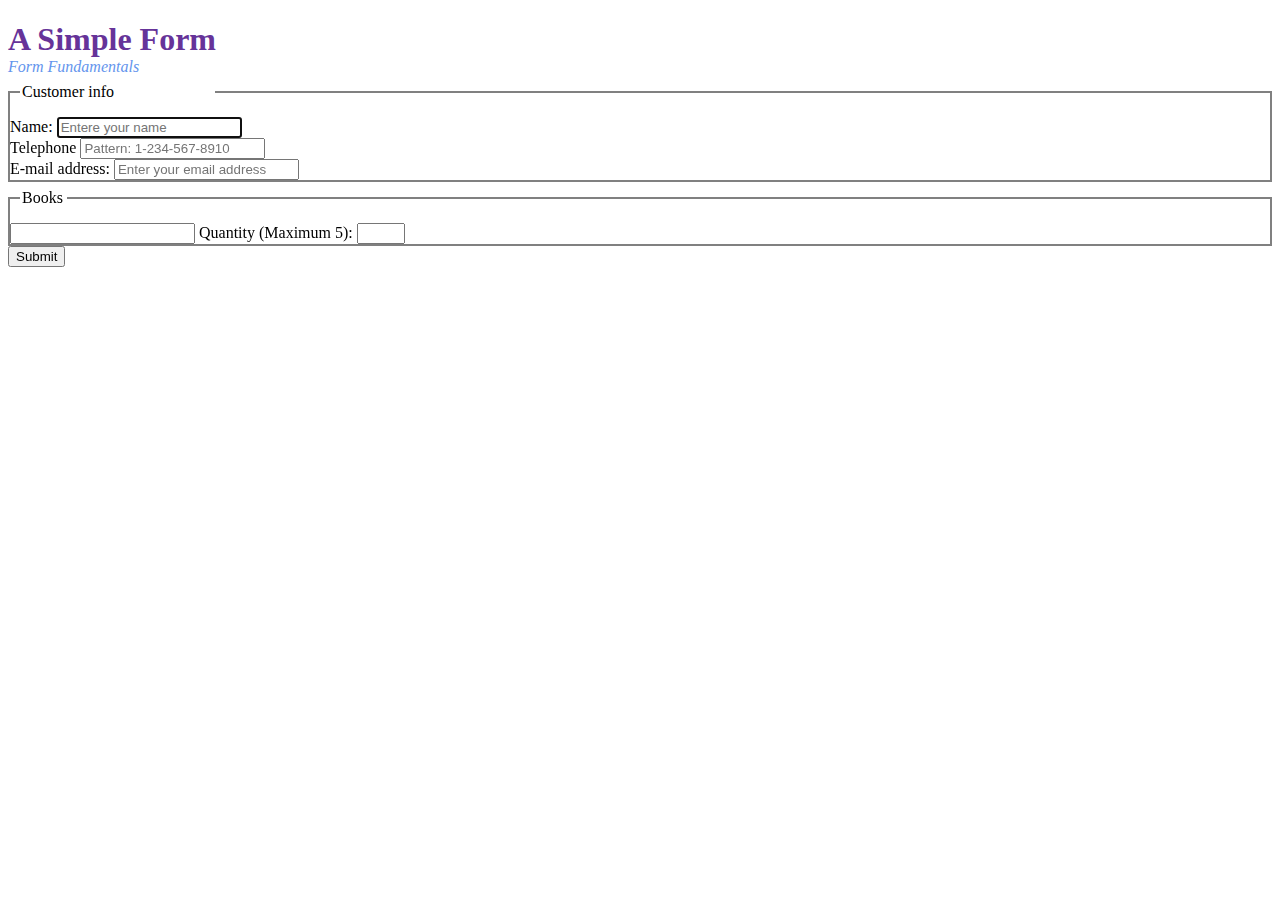
==== zadania/2-formularz-html5-adv/index.html @ a0ac50b9 "update" ====
<!DOCTYPE html>
<html lang="pl">

<head>
    <meta charset="UTF-8">
    <title>Formularze html</title>
    <link rel="stylesheet" href="css/style.css">
</head>


<body>

    <h1>A Simple Form</h1>
    <em>Form Fundamentals</em>

    <!-- E-mail wygląda następująco -->
    <!-- Po lewej stronie wyświetla się wszystko z "name" Po prawej to co wpiszesz lub wybierzesz (value) -->
    <!-- FOR oraz ID musi byc identyczne najlepiej bez polskich liter -->
    <!-- Jeżeli nie wyrazimy zgody to po prostu nie dostaniemy informacji na ten temat -->

    <form action="https://formspree.io/5piotrlew@gmail.com" method="POST" autocomplete="on">

        <div id="client" class="ramka">
            <p class="test">Customer info</p>

            <label for="name">Name:</label>
            <input type="text" name="name" id="name"  placeholder="Entere your name" value="" autofocus><br />

            <label for="tel">Telephone</label>
            <input type="tel" name="tel" id="tel" placeholder="Pattern: 1-234-567-8910" pattern="[0-9]{1}-[0-9]{3}-[0-9]{3}-[0-9]{4}" value="" required/>
            <br />
            <label for="email">E-mail address:</label>
            <input type="email" name="email" id="email" placeholder="Enter your email address" value="" required>

        </div>

        <div id="ksiazka" class="ramka">
            <p class="test">Books</p>


            <input type="text" name="book" id="book" list="baza" value=""/>
            <datalist id="baza">
                <option value="W pustyni i w puszczy">
                <option value="Pan Tadeusz">
                <option value="Ksiazka3">
                <option value="Ksiazka 4">
                <option value="Dziady">                
            </datalist>

            <label for="quantity">Quantity (Maximum 5):</label>

            <input type="number" name="quantity" id="quantity" value="" min="1" max="5" />

        </div>
        <input type="submit" value="Submit">


    </form>





</body>

</html>
---- zadania/2-formularz-html5-adv/css/style.css ----
h1{
    color: rebeccapurple;
    margin-bottom: 0;
}

em{
    color: cornflowerblue;

}

#client{
    margin-top: 15px;
    
}

.ramka{
    border: 2px solid gray;

}

#ksiazka{
    margin-top: 15px;
}



.test{ 
    
     
    padding-left: 2px;
    margin-top:-10px;
    margin-left:10px;
    background-color: white;
    
}

div#ksiazka>p{
    
    width:45px;
}

div#client>p{
    width: 93px;
    
    padding-right: 100px;
   
}
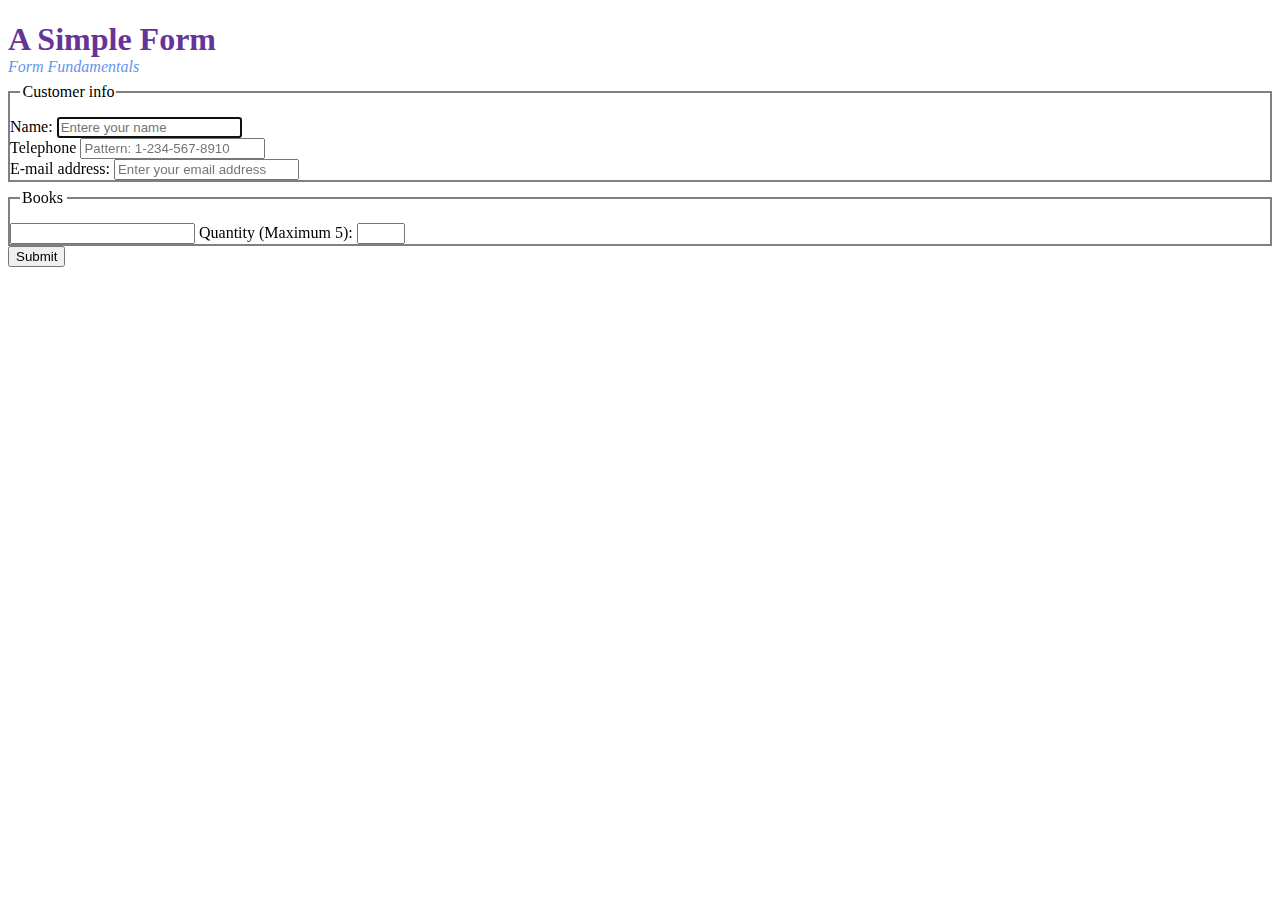
==== commit 98f698d8: "ustawione biale tlo" ====
--- a/zadania/2-formularz-html5-adv/index.html
+++ b/zadania/2-formularz-html5-adv/index.html
@@ -12,14 +12,7 @@
 
     <h1>A Simple Form</h1>
     <em>Form Fundamentals</em>
-
-    <!-- E-mail wygląda następująco -->
-    <!-- Po lewej stronie wyświetla się wszystko z "name" Po prawej to co wpiszesz lub wybierzesz (value) -->
-    <!-- FOR oraz ID musi byc identyczne najlepiej bez polskich liter -->
-    <!-- Jeżeli nie wyrazimy zgody to po prostu nie dostaniemy informacji na ten temat -->
-
     <form action="https://formspree.io/5piotrlew@gmail.com" method="POST" autocomplete="on">
-
         <div id="client" class="ramka">
             <p class="test">Customer info</p>
 
--- a/zadania/2-formularz-html5-adv/css/style.css
+++ b/zadania/2-formularz-html5-adv/css/style.css
@@ -22,27 +22,22 @@
     margin-top: 15px;
 }
 
-
-
-.test{ 
-    
+.test{  
      
     padding-left: 2px;
     margin-top:-10px;
     margin-left:10px;
-    background-color: white;
-    
+    background-color: white;    
 }
 
-div#ksiazka>p{
-    
+div#ksiazka>p{    
     width:45px;
 }
 
 div#client>p{
-    width: 93px;
-    
-    padding-right: 100px;
-   
+    width: 93px;    
+    padding-right: 1px;
+    text-align: center;
+    margin-right: 0;   
 }
 
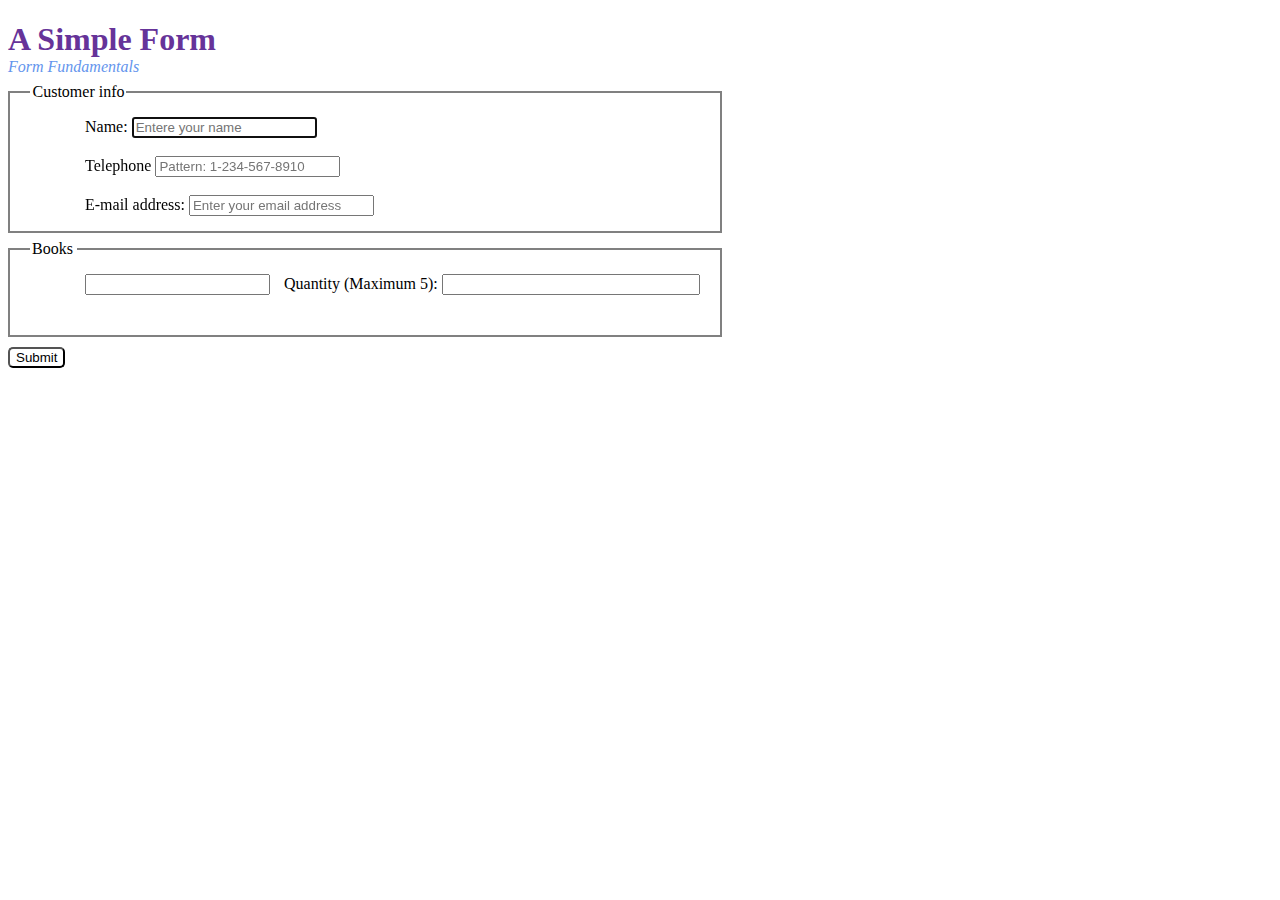
==== commit bdc2374d: "prawie zrobione" ====
--- a/zadania/2-formularz-html5-adv/index.html
+++ b/zadania/2-formularz-html5-adv/index.html
@@ -6,31 +6,27 @@
     <title>Formularze html</title>
     <link rel="stylesheet" href="css/style.css">
 </head>
-
-
 <body>
 
     <h1>A Simple Form</h1>
     <em>Form Fundamentals</em>
     <form action="https://formspree.io/5piotrlew@gmail.com" method="POST" autocomplete="on">
-        <div id="client" class="ramka">
-            <p class="test">Customer info</p>
+        <div id="client" class="forms">
+            <p class="titleforms">Customer info</p>
 
             <label for="name">Name:</label>
-            <input type="text" name="name" id="name"  placeholder="Entere your name" value="" autofocus><br />
+            <input type="text" name="name" id="name"  placeholder="Entere your name" value="" autofocus><br /><br />
 
             <label for="tel">Telephone</label>
             <input type="tel" name="tel" id="tel" placeholder="Pattern: 1-234-567-8910" pattern="[0-9]{1}-[0-9]{3}-[0-9]{3}-[0-9]{4}" value="" required/>
-            <br />
+            <br /><br />
             <label for="email">E-mail address:</label>
             <input type="email" name="email" id="email" placeholder="Enter your email address" value="" required>
+        </div>
+        <div id="books" class="forms">
+            <p class="titleforms">Books</p>
 
-        </div>
-
-        <div id="ksiazka" class="ramka">
-            <p class="test">Books</p>
-
-
+            <label id="bookchild" for="book"> </label>
             <input type="text" name="book" id="book" list="baza" value=""/>
             <datalist id="baza">
                 <option value="W pustyni i w puszczy">
@@ -40,12 +36,12 @@
                 <option value="Dziady">                
             </datalist>
 
-            <label for="quantity">Quantity (Maximum 5):</label>
+            <label id="quantitychild" for="quantity">Quantity (Maximum 5):</label>
 
             <input type="number" name="quantity" id="quantity" value="" min="1" max="5" />
 
         </div>
-        <input type="submit" value="Submit">
+        <input id="submit" type="submit" value="Submit">
 
 
     </form>
--- a/zadania/2-formularz-html5-adv/css/style.css
+++ b/zadania/2-formularz-html5-adv/css/style.css
@@ -1,3 +1,5 @@
+
+
 h1{
     color: rebeccapurple;
     margin-bottom: 0;
@@ -9,28 +11,30 @@
 }
 
 #client{
-    margin-top: 15px;
+    
+    padding-bottom: 15px;
+    padding-left: 10px;
     
 }
 
-.ramka{
+.forms{
     border: 2px solid gray;
-
+margin-top: 15px;
+    width: 700px;
 }
 
-#ksiazka{
-    margin-top: 15px;
+#books{
+    
+    padding-left: 10px;
+    padding-bottom: 40px;
 }
 
-.test{  
+.titleforms{  
      
     padding-left: 2px;
     margin-top:-10px;
     margin-left:10px;
-    background-color: white;    
-}
-
-div#ksiazka>p{    
+    background-color: white;  
     width:45px;
 }
 
@@ -38,6 +42,34 @@
     width: 93px;    
     padding-right: 1px;
     text-align: center;
-    margin-right: 0;   
+    margin-right: 0;  
+    
+}
+div#client label{
+    padding-left: 65px;
+    padding-bottom: 70px;
 }
 
+div#books label#bookchild
+{
+    padding-left: 65px;
+    
+}
+
+input#quantity{
+    width: 250px;
+}
+
+div#books label#quantitychild
+{
+    padding-left: 10px;
+    
+}
+
+#submit
+{
+    margin-top: 10px;
+    border-radius: 5px;
+    background-color: white;
+}
+
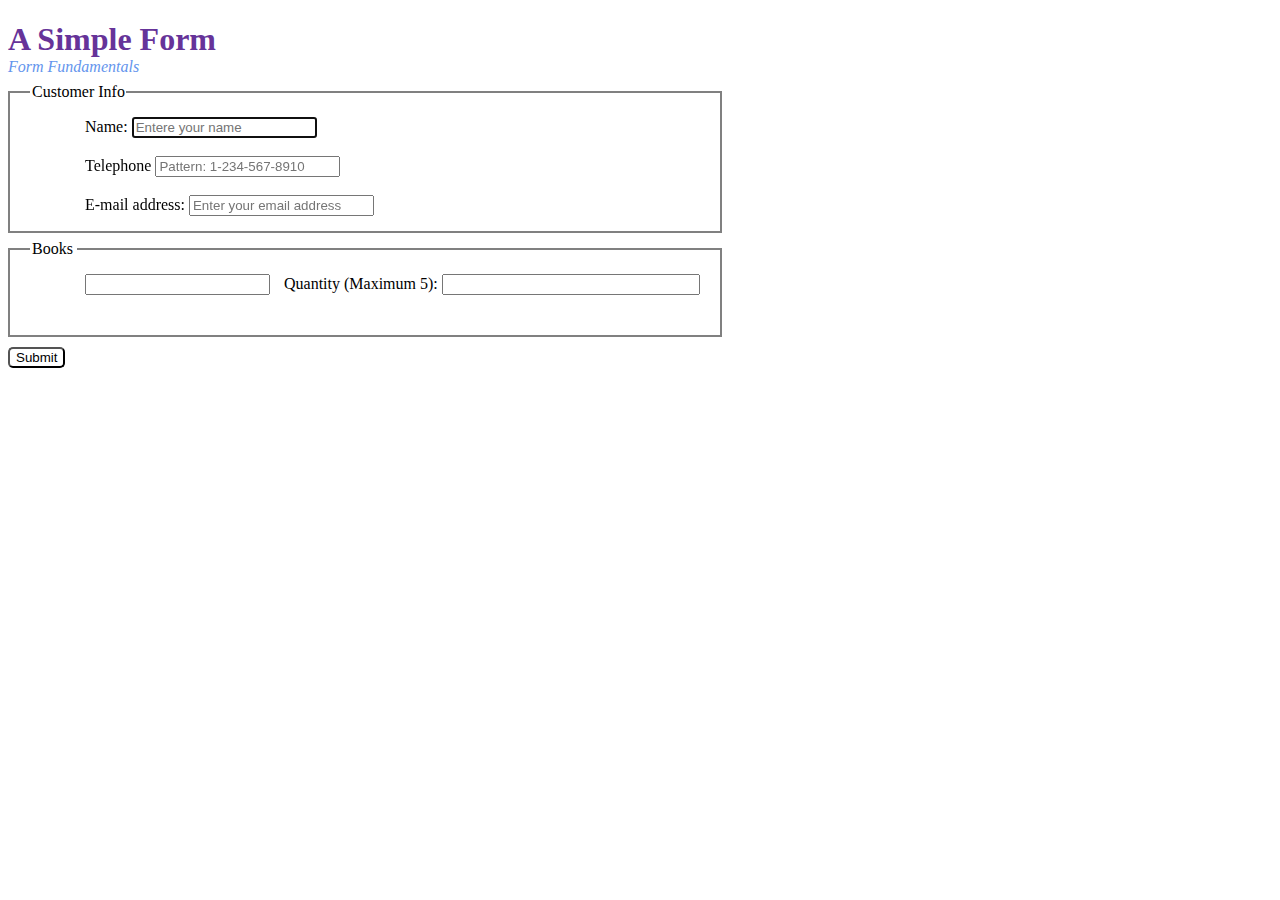
==== commit 256badcf: "ostateczna wersja" ====
--- a/zadania/2-formularz-html5-adv/index.html
+++ b/zadania/2-formularz-html5-adv/index.html
@@ -11,8 +11,9 @@
     <h1>A Simple Form</h1>
     <em>Form Fundamentals</em>
     <form action="https://formspree.io/5piotrlew@gmail.com" method="POST" autocomplete="on">
+       
         <div id="client" class="forms">
-            <p class="titleforms">Customer info</p>
+            <p class="titleforms">Customer Info</p>
 
             <label for="name">Name:</label>
             <input type="text" name="name" id="name"  placeholder="Entere your name" value="" autofocus><br /><br />
@@ -21,8 +22,9 @@
             <input type="tel" name="tel" id="tel" placeholder="Pattern: 1-234-567-8910" pattern="[0-9]{1}-[0-9]{3}-[0-9]{3}-[0-9]{4}" value="" required/>
             <br /><br />
             <label for="email">E-mail address:</label>
-            <input type="email" name="email" id="email" placeholder="Enter your email address" value="" required>
+            <input type="email" name="email" id="email" placeholder="Enter your email address" value="" required multiple>
         </div>
+        
         <div id="books" class="forms">
             <p class="titleforms">Books</p>
 
@@ -41,6 +43,7 @@
             <input type="number" name="quantity" id="quantity" value="" min="1" max="5" />
 
         </div>
+        
         <input id="submit" type="submit" value="Submit">
 
 
--- a/zadania/2-formularz-html5-adv/css/style.css
+++ b/zadania/2-formularz-html5-adv/css/style.css
@@ -1,5 +1,3 @@
-
-
 h1{
     color: rebeccapurple;
     margin-bottom: 0;
@@ -7,15 +5,23 @@
 
 em{
     color: cornflowerblue;
-
 }
 
-#client{
-    
+/* formularz Klienta*/
+
+#client{    
     padding-bottom: 15px;
     padding-left: 10px;
-    
+    }
+
+/*formularz z książkami*/
+
+#books{    
+    padding-left: 10px;
+    padding-bottom: 40px;
 }
+
+/* wspólne cechy formularzy*/
 
 .forms{
     border: 2px solid gray;
@@ -23,14 +29,9 @@
     width: 700px;
 }
 
-#books{
-    
-    padding-left: 10px;
-    padding-bottom: 40px;
-}
 
-.titleforms{  
-     
+/* dotyczy #client i #books - wycięcie border poprzez zmianę koloru tła dla tekstu "Customer info" i "Books" */
+.titleforms{      
     padding-left: 2px;
     margin-top:-10px;
     margin-left:10px;
@@ -39,35 +40,29 @@
 }
 
 div#client>p{
-    width: 93px;    
+    width: 93px;  /*nadpisanie szerokości dla tekstu "Customer info" */   
     padding-right: 1px;
     text-align: center;
-    margin-right: 0;  
-    
-}
-div#client label{
+    margin-right: 0; 
+    }
+div#client label{    
     padding-left: 65px;
     padding-bottom: 70px;
 }
 
-div#books label#bookchild
-{
-    padding-left: 65px;
-    
+div#books label#bookchild{
+    padding-left: 65px;    
 }
 
-input#quantity{
+div#books input#quantity{
     width: 250px;
 }
 
-div#books label#quantitychild
-{
-    padding-left: 10px;
-    
+div#books label#quantitychild{
+    padding-left: 10px;    
 }
 
-#submit
-{
+#submit{
     margin-top: 10px;
     border-radius: 5px;
     background-color: white;
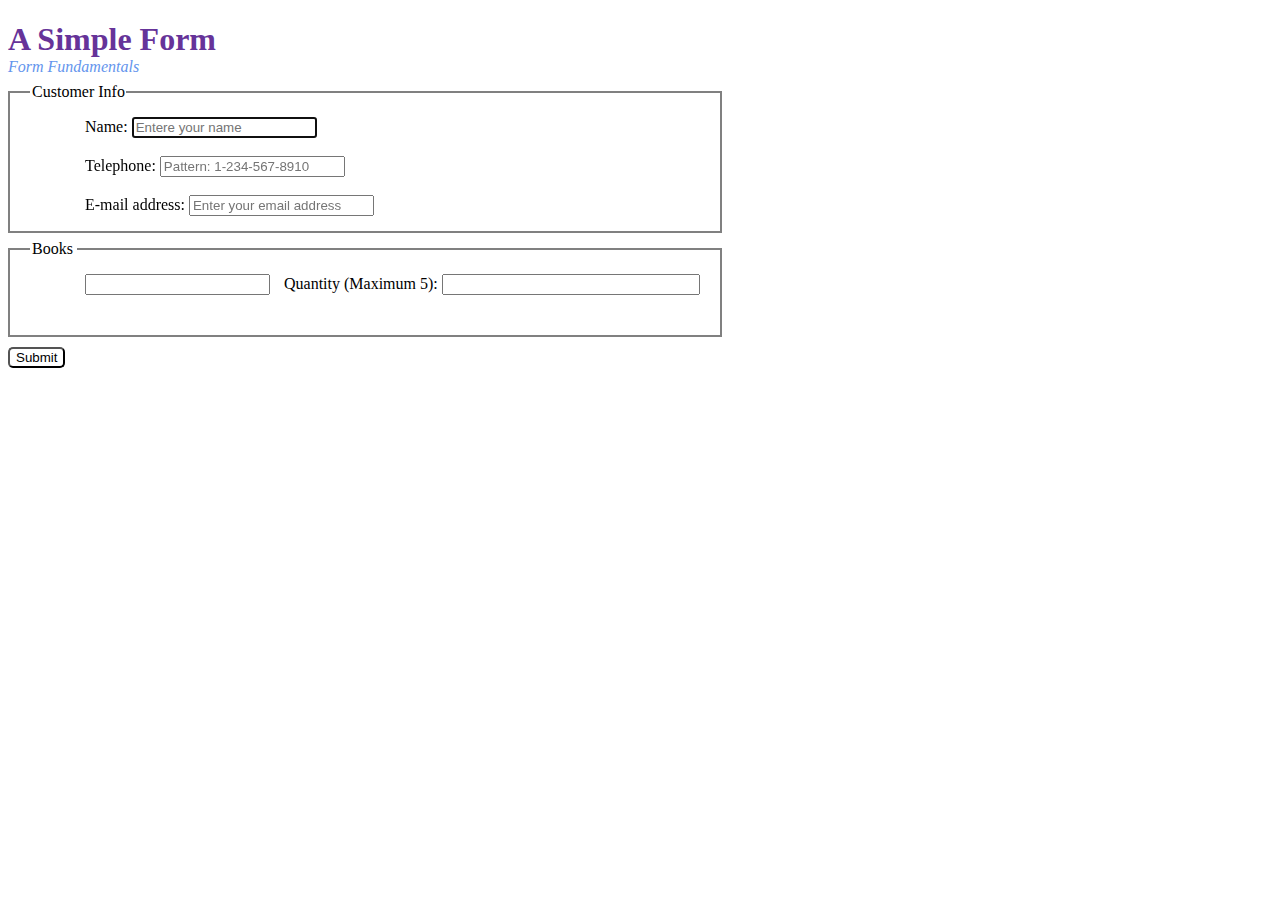
==== commit f4b66b7e: "poprawka" ====
--- a/zadania/2-formularz-html5-adv/index.html
+++ b/zadania/2-formularz-html5-adv/index.html
@@ -6,30 +6,33 @@
     <title>Formularze html</title>
     <link rel="stylesheet" href="css/style.css">
 </head>
+
 <body>
 
     <h1>A Simple Form</h1>
     <em>Form Fundamentals</em>
     <form action="https://formspree.io/5piotrlew@gmail.com" method="POST" autocomplete="on">
-       
+        <!-- Poniżej Formularz "Customer Info"  -->
         <div id="client" class="forms">
             <p class="titleforms">Customer Info</p>
 
             <label for="name">Name:</label>
-            <input type="text" name="name" id="name"  placeholder="Entere your name" value="" autofocus><br /><br />
+            <input type="text" name="name" id="name" placeholder="Entere your name" value="" autofocus><br /><br />
 
-            <label for="tel">Telephone</label>
+            <label for="tel">Telephone:</label>
             <input type="tel" name="tel" id="tel" placeholder="Pattern: 1-234-567-8910" pattern="[0-9]{1}-[0-9]{3}-[0-9]{3}-[0-9]{4}" value="" required/>
             <br /><br />
+            <!-- Adresy email oddzielamy przecinkiem ! -->
             <label for="email">E-mail address:</label>
             <input type="email" name="email" id="email" placeholder="Enter your email address" value="" required multiple>
         </div>
-        
+        <!-- Poniżej Formularz "Books" -->
+
         <div id="books" class="forms">
             <p class="titleforms">Books</p>
 
             <label id="bookchild" for="book"> </label>
-            <input type="text" name="book" id="book" list="baza" value=""/>
+            <input type="text" name="book" id="book" list="baza" value="" />
             <datalist id="baza">
                 <option value="W pustyni i w puszczy">
                 <option value="Pan Tadeusz">
@@ -43,7 +46,7 @@
             <input type="number" name="quantity" id="quantity" value="" min="1" max="5" />
 
         </div>
-        
+
         <input id="submit" type="submit" value="Submit">
 
 
--- a/zadania/2-formularz-html5-adv/css/style.css
+++ b/zadania/2-formularz-html5-adv/css/style.css
@@ -1,70 +1,75 @@
-h1{
+h1 {
     color: rebeccapurple;
     margin-bottom: 0;
 }
 
-em{
+em {
     color: cornflowerblue;
 }
 
+
 /* formularz Klienta*/
 
-#client{    
+#client {
     padding-bottom: 15px;
     padding-left: 10px;
-    }
+}
+
 
 /*formularz z książkami*/
 
-#books{    
+#books {
     padding-left: 10px;
     padding-bottom: 40px;
 }
 
+
 /* wspólne cechy formularzy*/
 
-.forms{
+.forms {
     border: 2px solid gray;
-margin-top: 15px;
+    margin-top: 15px;
     width: 700px;
 }
 
 
 /* dotyczy #client i #books - wycięcie border poprzez zmianę koloru tła dla tekstu "Customer info" i "Books" */
-.titleforms{      
+
+.titleforms {
     padding-left: 2px;
-    margin-top:-10px;
-    margin-left:10px;
-    background-color: white;  
-    width:45px;
+    margin-top: -10px;
+    margin-left: 10px;
+    background-color: white;
+    width: 45px;
 }
 
-div#client>p{
-    width: 93px;  /*nadpisanie szerokości dla tekstu "Customer info" */   
+div#client>p {
+    width: 93px;
+    /*powyżej nadpisanie szerokości dla tekstu "Customer info" */
     padding-right: 1px;
     text-align: center;
-    margin-right: 0; 
-    }
-div#client label{    
+    margin-right: 0;
+}
+
+div#client label {
     padding-left: 65px;
     padding-bottom: 70px;
 }
 
-div#books label#bookchild{
-    padding-left: 65px;    
+div#books label#bookchild {
+    padding-left: 65px;
 }
 
-div#books input#quantity{
+div#books input#quantity {
     width: 250px;
 }
 
-div#books label#quantitychild{
-    padding-left: 10px;    
+div#books label#quantitychild {
+    padding-left: 10px;
 }
 
-#submit{
+#submit {
     margin-top: 10px;
     border-radius: 5px;
     background-color: white;
-}
-
+}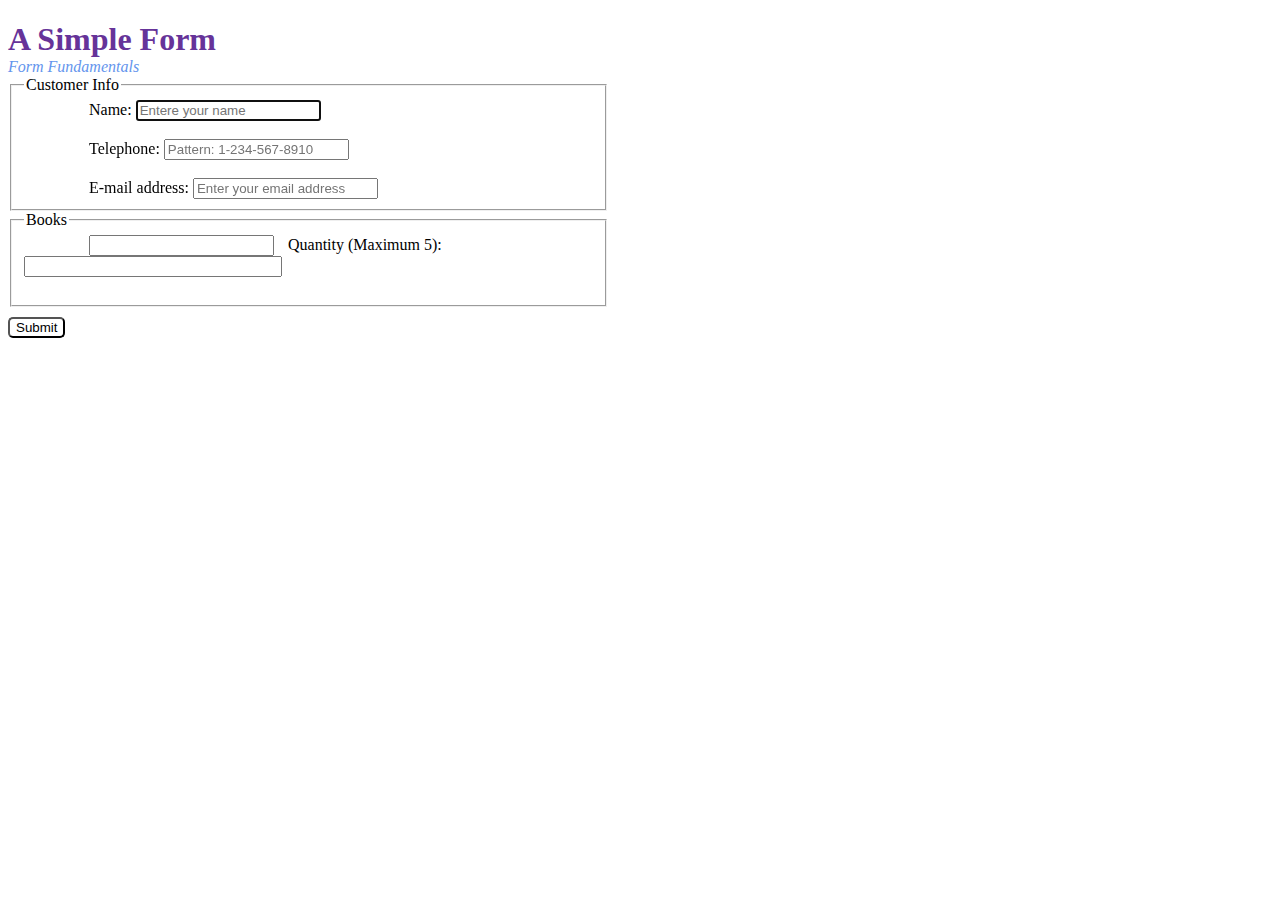
==== commit e2bc8bc0: "update fieldset legend" ====
--- a/zadania/2-formularz-html5-adv/index.html
+++ b/zadania/2-formularz-html5-adv/index.html
@@ -11,51 +11,37 @@
 
     <h1>A Simple Form</h1>
     <em>Form Fundamentals</em>
+    <!-- Poprawka forumularza customer info -->
     <form action="https://formspree.io/5piotrlew@gmail.com" method="POST" autocomplete="on">
-        <!-- Poniżej Formularz "Customer Info"  -->
-        <div id="client" class="forms">
-            <p class="titleforms">Customer Info</p>
-
+        <fieldset id="client">
+            <legend class="forms">Customer Info</legend>
             <label for="name">Name:</label>
             <input type="text" name="name" id="name" placeholder="Entere your name" value="" autofocus><br /><br />
-
             <label for="tel">Telephone:</label>
-            <input type="tel" name="tel" id="tel" placeholder="Pattern: 1-234-567-8910" pattern="[0-9]{1}-[0-9]{3}-[0-9]{3}-[0-9]{4}" value="" required/>
-            <br /><br />
-            <!-- Adresy email oddzielamy przecinkiem ! -->
+            <input type="tel" name="tel" id="tel" placeholder="Pattern: 1-234-567-8910" pattern="[0-9]{1}-[0-9]{3}-[0-9]{3}-[0-9]{4}" value="" required/><br /><br />
             <label for="email">E-mail address:</label>
             <input type="email" name="email" id="email" placeholder="Enter your email address" value="" required multiple>
-        </div>
-        <!-- Poniżej Formularz "Books" -->
+        </fieldset>
+    </form>
 
-        <div id="books" class="forms">
-            <p class="titleforms">Books</p>
+    <!-- Poniżej poprawka Formularza "Books" -->
 
-            <label id="bookchild" for="book"> </label>
-            <input type="text" name="book" id="book" list="baza" value="" />
-            <datalist id="baza">
+    <fieldset id="books">
+        <legend class="forms">Books</legend>
+        <label id="bookchild" for="book"> </label>
+        <input type="text" name="book" id="book" list="baza" value="" />
+        <datalist id="baza">
                 <option value="W pustyni i w puszczy">
                 <option value="Pan Tadeusz">
                 <option value="Ksiazka3">
                 <option value="Ksiazka 4">
                 <option value="Dziady">                
             </datalist>
-
-            <label id="quantitychild" for="quantity">Quantity (Maximum 5):</label>
-
-            <input type="number" name="quantity" id="quantity" value="" min="1" max="5" />
-
-        </div>
-
-        <input id="submit" type="submit" value="Submit">
-
-
+        <label id="quantitychild" for="quantity">Quantity (Maximum 5):</label>
+        <input type="number" name="quantity" id="quantity" value="" min="1" max="5" /><br /><br />
+    </fieldset>
+    <input id="submit" type="submit" value="Submit">
     </form>
-
-
-
-
-
 </body>
 
 </html>--- a/zadania/2-formularz-html5-adv/css/style.css
+++ b/zadania/2-formularz-html5-adv/css/style.css
@@ -7,64 +7,20 @@
     color: cornflowerblue;
 }
 
-
-/* formularz Klienta*/
-
-#client {
-    padding-bottom: 15px;
-    padding-left: 10px;
-}
-
-
-/*formularz z książkami*/
-
-#books {
-    padding-left: 10px;
-    padding-bottom: 40px;
-}
-
-
-/* wspólne cechy formularzy*/
-
-.forms {
-    border: 2px solid gray;
-    margin-top: 15px;
-    width: 700px;
-}
-
-
-/* dotyczy #client i #books - wycięcie border poprzez zmianę koloru tła dla tekstu "Customer info" i "Books" */
-
-.titleforms {
-    padding-left: 2px;
-    margin-top: -10px;
-    margin-left: 10px;
-    background-color: white;
-    width: 45px;
-}
-
-div#client>p {
-    width: 93px;
-    /*powyżej nadpisanie szerokości dla tekstu "Customer info" */
-    padding-right: 1px;
-    text-align: center;
-    margin-right: 0;
-}
-
-div#client label {
+#client label {
     padding-left: 65px;
     padding-bottom: 70px;
 }
 
-div#books label#bookchild {
+#books label#bookchild {
     padding-left: 65px;
 }
 
-div#books input#quantity {
+#books input#quantity {
     width: 250px;
 }
 
-div#books label#quantitychild {
+#books label#quantitychild {
     padding-left: 10px;
 }
 
@@ -72,4 +28,9 @@
     margin-top: 10px;
     border-radius: 5px;
     background-color: white;
+}
+
+fieldset#client,
+fieldset#books {
+    width: 45%;
 }